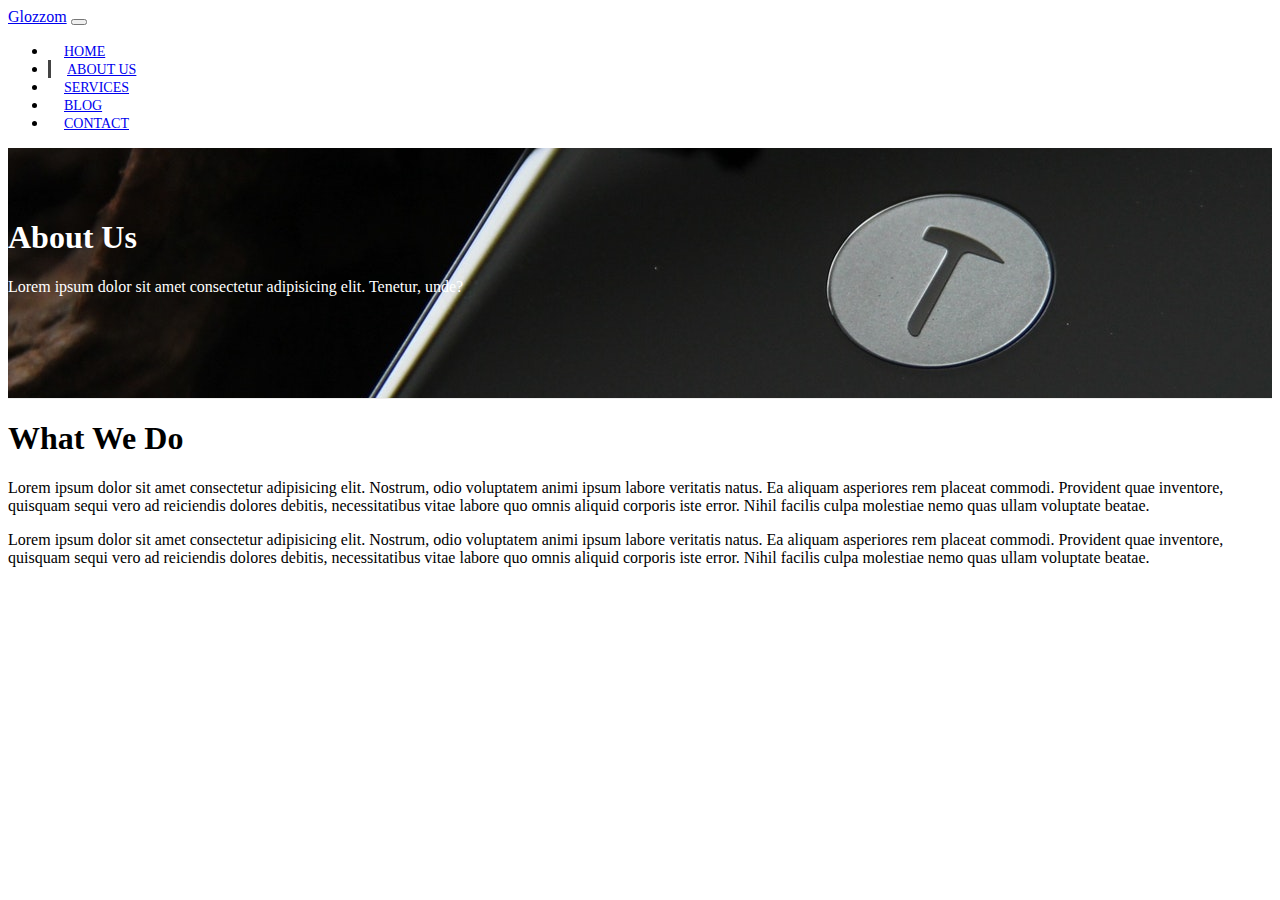
==== about.html @ 98076b3d "Page Header and About Section With Rounded Image" ====
<!DOCTYPE html>
<html lang="en">
  <head>
    <meta charset="UTF-8" />
    <meta name="viewport" content="width=device-width, initial-scale=1.0" />
    <meta http-equiv="X-UA-Compatible" content="ie=edge" />
    <link
      rel="stylesheet"
      href="https://use.fontawesome.com/releases/v5.0.13/css/all.css"
      integrity="sha384-DNOHZ68U8hZfKXOrtjWvjxusGo9WQnrNx2sqG0tfsghAvtVlRW3tvkXWZh58N9jp"
      crossorigin="anonymous"
    />
    <link
      rel="stylesheet"
      href="https://stackpath.bootstrapcdn.com/bootstrap/4.1.1/css/bootstrap.min.css"
      integrity="sha384-WskhaSGFgHYWDcbwN70/dfYBj47jz9qbsMId/iRN3ewGhXQFZCSftd1LZCfmhktB"
      crossorigin="anonymous"
    />
    <link
      rel="stylesheet"
      href="https://cdnjs.cloudflare.com/ajax/libs/slick-carousel/1.9.0/slick.css"
    />
    <link
      rel="stylesheet"
      href="https://cdnjs.cloudflare.com/ajax/libs/slick-carousel/1.9.0/slick-theme.min.css"
      integrity="sha256-4hqlsNP9KM6+2eA8VUT0kk4RsMRTeS7QGHIM+MZ5sLY="
      crossorigin="anonymous"
    />
    <link rel="stylesheet" href="css/style.css" />

    <title>My Glozzom</title>
  </head>
  <body>
    <!-- Start here -->
    <nav class="navbar navbar-expand-sm navbar-dark bg-dark">
      <div class="container">
        <a href="index.html" class="navbar-brand">Glozzom</a>
        <button
          class="navbar-toggler"
          type="button"
          data-toggle="collapse"
          data-target="#collapse"
          aria-controls="navbarSupportedContent"
          aria-expanded="false"
          aria-label="Toggle navigation"
        >
          <span class="navbar-toggler-icon"></span>
        </button>
        <div class="collapse navbar-collapse" id="collapse">
          <ul class="navbar-nav ml-auto">
            <li class="nav-item ">
              <a href="index.html" class="nav-link ">Home</a>
            </li>
            <li class="nav-item active">
              <a href="about.html" class="nav-link">About Us</a>
            </li>
            <li class="nav-item">
              <a href="services.html" class="nav-link">Services</a>
            </li>
            <li class="nav-item">
              <a href="blog.html" class="nav-link">Blog</a>
            </li>
            <li class="nav-item">
              <a href="contact.html" class="nav-link">Contact</a>
            </li>
          </ul>
        </div>
      </div>
    </nav>
    <!-- Page Header -->
    <header id="page-header">
      <div class="container">
        <div class="row">
          <div class="col-md-6 m-auto text-center">
            <h1>About Us</h3>
            <p>
              Lorem ipsum dolor sit amet consectetur adipisicing elit. Tenetur,
              unde?
            </p>
          </div>
        </div>
      </div>
    </header>

    <!--About Section  -->
    <section id="about" class='py-3'>
      <div class="container">
        <div class="row">
          <div class="col-md-6">
            <h1>What We Do</h1>
            <p>Lorem ipsum dolor sit amet consectetur adipisicing elit. Nostrum, odio voluptatem animi ipsum labore veritatis natus. Ea aliquam asperiores rem placeat commodi. Provident quae inventore, quisquam sequi vero ad reiciendis dolores debitis, necessitatibus vitae labore quo omnis aliquid corporis iste error. Nihil facilis culpa molestiae nemo quas ullam voluptate beatae.</p>
            <p>Lorem ipsum dolor sit amet consectetur adipisicing elit. Nostrum, odio voluptatem animi ipsum labore veritatis natus. Ea aliquam asperiores rem placeat commodi. Provident quae inventore, quisquam sequi vero ad reiciendis dolores debitis, necessitatibus vitae labore quo omnis aliquid corporis iste error. Nihil facilis culpa molestiae nemo quas ullam voluptate beatae.</p>
          </div>
          <div class="col-md-6">
            <img src="https://source.unsplash.com/random/700x700/?technology" alt="" class='img-fluid rounded-circle d-none d-md-block about-img'>
          </div>
        </div>
      </div>
    </section>
    <!-- DO NOT USE SLIM VERSION OF JQUERY -->
    <script
      src="https://code.jquery.com/jquery-3.3.1.min.js"
      integrity="sha256-FgpCb/KJQlLNfOu91ta32o/NMZxltwRo8QtmkMRdAu8="
      crossorigin="anonymous"
    ></script>
    <script
      src="https://cdnjs.cloudflare.com/ajax/libs/popper.js/1.14.3/umd/popper.min.js"
      integrity="sha384-ZMP7rVo3mIykV+2+9J3UJ46jBk0WLaUAdn689aCwoqbBJiSnjAK/l8WvCWPIPm49"
      crossorigin="anonymous"
    ></script>
    <script
      src="https://stackpath.bootstrapcdn.com/bootstrap/4.1.1/js/bootstrap.min.js"
      integrity="sha384-smHYKdLADwkXOn1EmN1qk/HfnUcbVRZyYmZ4qpPea6sjB/pTJ0euyQp0Mk8ck+5T"
      crossorigin="anonymous"
    ></script>
    <script
      src="https://cdnjs.cloudflare.com/ajax/libs/slick-carousel/1.9.0/slick.js"
      integrity="sha256-zUQGihTEkA4nkrgfbbAM1f3pxvnWiznBND+TuJoUv3M="
      crossorigin="anonymous"
    ></script>

    <script>
      //Get the current year for the copyright
      $("#year").text(new Date().getFullYear());
      //Carousel Silder timer
      $(".carousel").carousel({
        interval: 6000,
        pause: "hover"
      });
    </script>
  </body>
</html>
---- css/style.css ----
body {
  overflow-x: hidden;
}

.navbar .nav-link {
  font-size: 14px;
  text-transform: uppercase;
  padding-left: 1rem !important;
  padding-right: 1rem !important;
}
.navbar .nav-item.active {
  border-left: #444 3px solid;
}

.carousel-item {
  height: 450px;
}

.carousel-image-1 {
  background: url("../img/image1.jpg");
  background-size: cover;
}
.carousel-image-2 {
  background: url("../img/image2.jpg");
  background-size: cover;
}
.carousel-image-3 {
  background: url("../img/image3.jpg");
  background-size: cover;
}

#home-heading {
  position: relative;
  min-height: 200px;
  background: url("../img/lights.jpg");
  background-attachment: fixed;
  background-repeat: no-repeat;

  color: #fff;
}

.dark-overlay {
  position: absolute;
  top: 0;
  left: 0;
  width: 100%;
  height: 100%;
  background: rgba(0, 0, 0, 0.7);
}

#video-play {
  position: relative;
  min-height: 200px;
  background: url("../img/media.jpg");
  background-attachment: fixed;
  background-repeat: no-repeat;
  background-position: 0 -300;
  text-align: center;
  color: #fff;
}

#main-footer {
  background: black;
  color: #fff;
}

#video-play a {
  color: #fff;
}
#page-header {
  height: 200px;
  background: url("../img/image1.jpg");
  background-position: 0 -360px;
  background-attachment: fixed;
  color: #fff;
  border-bottom: 1px #eee solid;
  padding-top: 50px;
}

.about-img {
  margin-top: -50px;
}
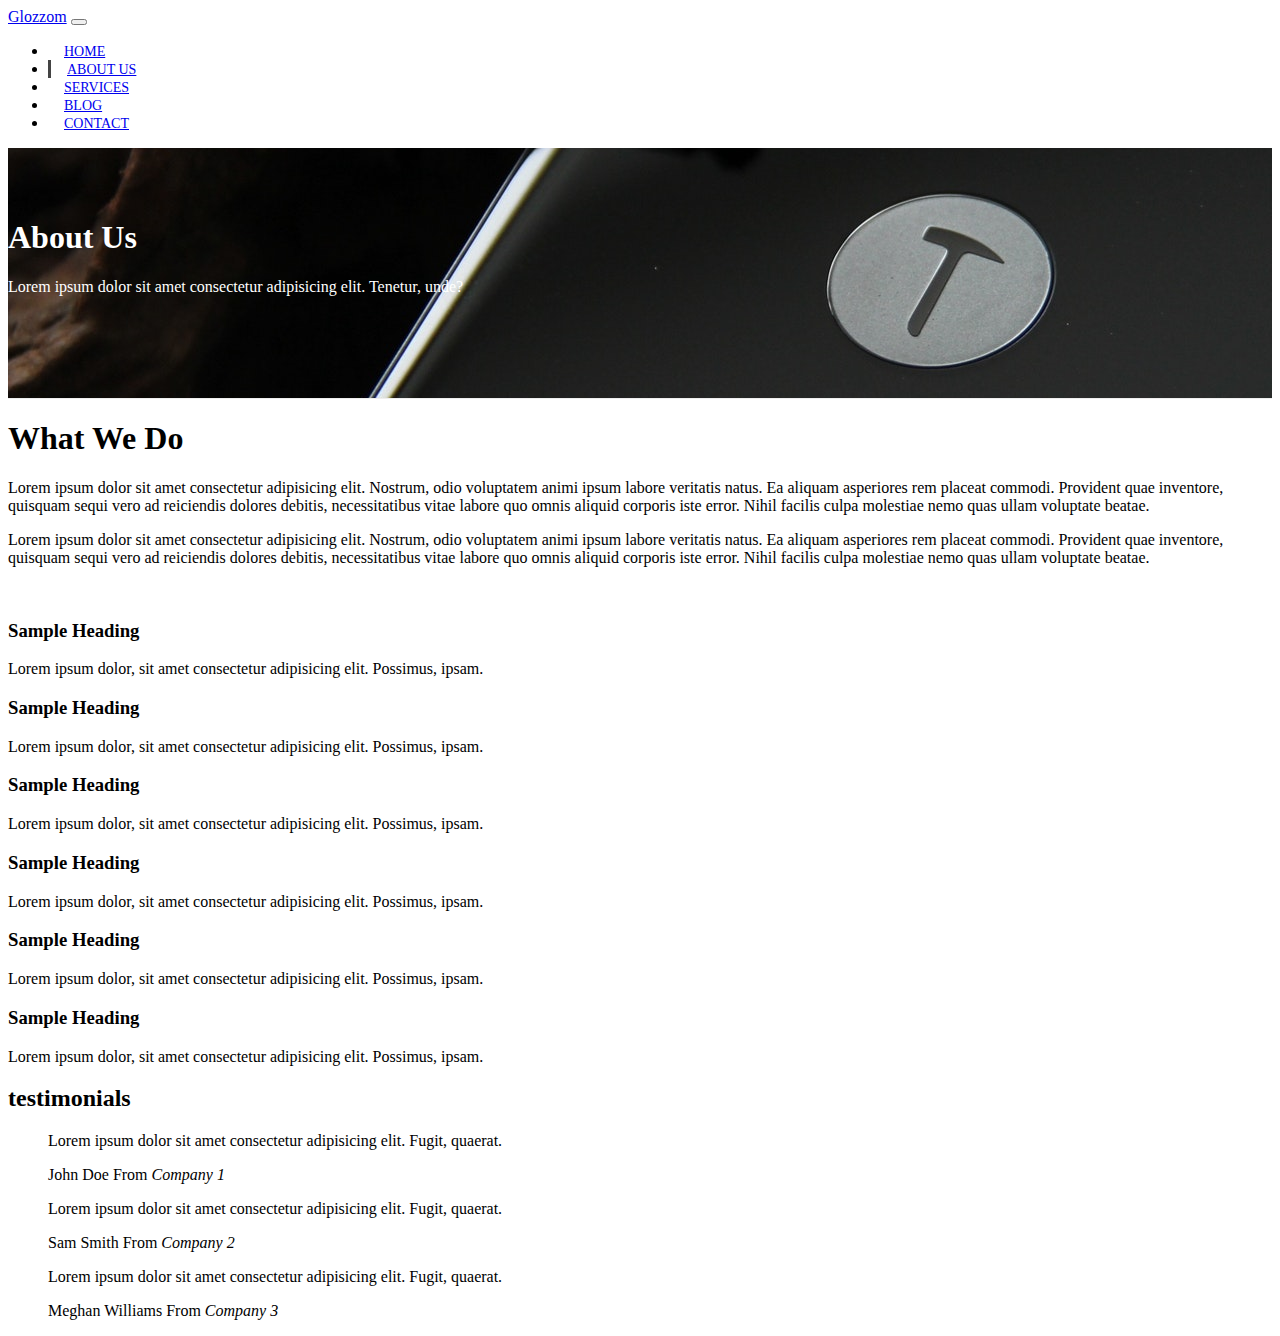
==== commit a6ff9193: "Testimonials in third party carousel slider" ====
--- a/about.html
+++ b/about.html
@@ -97,6 +97,115 @@
         </div>
       </div>
     </section>
+    <!-- Icon-Boxes -->
+    <section id="icon-boxes" class="p-5">
+      <div class="container">
+        <!-- First Row -->
+        <div class="row mb-4">
+          <div class="col-md-4">
+            <div class="card bg-danger text-white text-center">
+              <div class="card-body">
+                <i class="fas fa-building fa-3x"></i>
+                <h3>Sample Heading</h3>
+                Lorem ipsum dolor, sit amet consectetur adipisicing elit. Possimus, ipsam.
+              </div>
+            </div>
+          </div>
+          <div class="col-md-4">
+              <div class="card bg-dark text-white text-center">
+                  <div class="card-body">
+                    <i class="fas fa-bullhorn fa-3x"></i>
+                    <h3>Sample Heading</h3>
+                    Lorem ipsum dolor, sit amet consectetur adipisicing elit. Possimus, ipsam.
+                  </div>
+                </div>
+          </div>
+          <div class="col-md-4">
+              <div class="card bg-danger text-white text-center">
+                  <div class="card-body">
+                    <i class="fas fa-comments fa-3x"></i>
+                    <h3>Sample Heading</h3>
+                    Lorem ipsum dolor, sit amet consectetur adipisicing elit. Possimus, ipsam.
+                  </div>
+                </div>
+          </div>
+        </div>
+        <!-- Second Row -->
+        <div class="row mb-4">
+          <div class="col-md-4">
+            <div class="card bg-dark text-white text-center">
+              <div class="card-body">
+                <i class="fas fa-box fa-3x"></i>
+                <h3>Sample Heading</h3>
+                Lorem ipsum dolor, sit amet consectetur adipisicing elit. Possimus, ipsam.
+              </div>
+            </div>
+          </div>
+          <div class="col-md-4">
+              <div class="card bg-danger text-white text-center">
+                  <div class="card-body">
+                    <i class="fas fa-credit-card fa-3x"></i>
+                    <h3>Sample Heading</h3>
+                    Lorem ipsum dolor, sit amet consectetur adipisicing elit. Possimus, ipsam.
+                  </div>
+                </div>
+          </div>
+          <div class="col-md-4">
+              <div class="card bg-dark text-white text-center">
+                  <div class="card-body">
+                    <i class="fas fa-coffee fa-3x"></i>
+                    <h3>Sample Heading</h3>
+                    Lorem ipsum dolor, sit amet consectetur adipisicing elit. Possimus, ipsam.
+                  </div>
+                </div>
+          </div>
+        </div>
+      </div>
+    </section>
+    <!-- Testimonials -->
+    <!-- TESTIMONIALS -->
+  <section id="testimonials" class="p-4 bg-dark text-white">
+      <div class="container">
+        <h2 class="text-center">testimonials</h2>
+        <div class="row text-center">
+          <div class="col">
+            <div class="slider">
+              <div>
+                <blockquote class="blockquote">
+                  <p class="mb-0">
+                    Lorem ipsum dolor sit amet consectetur adipisicing elit. Fugit, quaerat.
+                  </p>
+                  <footer class="blockquote-footer">John Doe From
+                    <cite title="Company 1">Company 1</cite>
+                  </footer>
+                </blockquote>
+              </div>
+              <div>
+                <blockquote class="blockquote">
+                  <p class="mb-0">
+                    Lorem ipsum dolor sit amet consectetur adipisicing elit. Fugit, quaerat.
+                  </p>
+                  <footer class="blockquote-footer">Sam Smith From
+                    <cite title="Company 2">Company 2</cite>
+                  </footer>
+                </blockquote>
+              </div>
+              <div>
+                <blockquote class="blockquote">
+                  <p class="mb-0">
+                    Lorem ipsum dolor sit amet consectetur adipisicing elit. Fugit, quaerat.
+                  </p>
+                  <footer class="blockquote-footer">Meghan Williams From
+                    <cite title="Company 3">Company 3</cite>
+                  </footer>
+                </blockquote>
+              </div>
+            </div>
+          </div>
+        </div>
+      </div>
+    </section>
+  
     <!-- DO NOT USE SLIM VERSION OF JQUERY -->
     <script
       src="https://code.jquery.com/jquery-3.3.1.min.js"
@@ -123,10 +232,12 @@
       //Get the current year for the copyright
       $("#year").text(new Date().getFullYear());
       //Carousel Silder timer
-      $(".carousel").carousel({
-        interval: 6000,
-        pause: "hover"
-      });
+      $('.slider').slick({
+      infinite: true,
+      slideToShow: 1,
+      slideToScroll: 1
+    });
+
     </script>
   </body>
 </html>
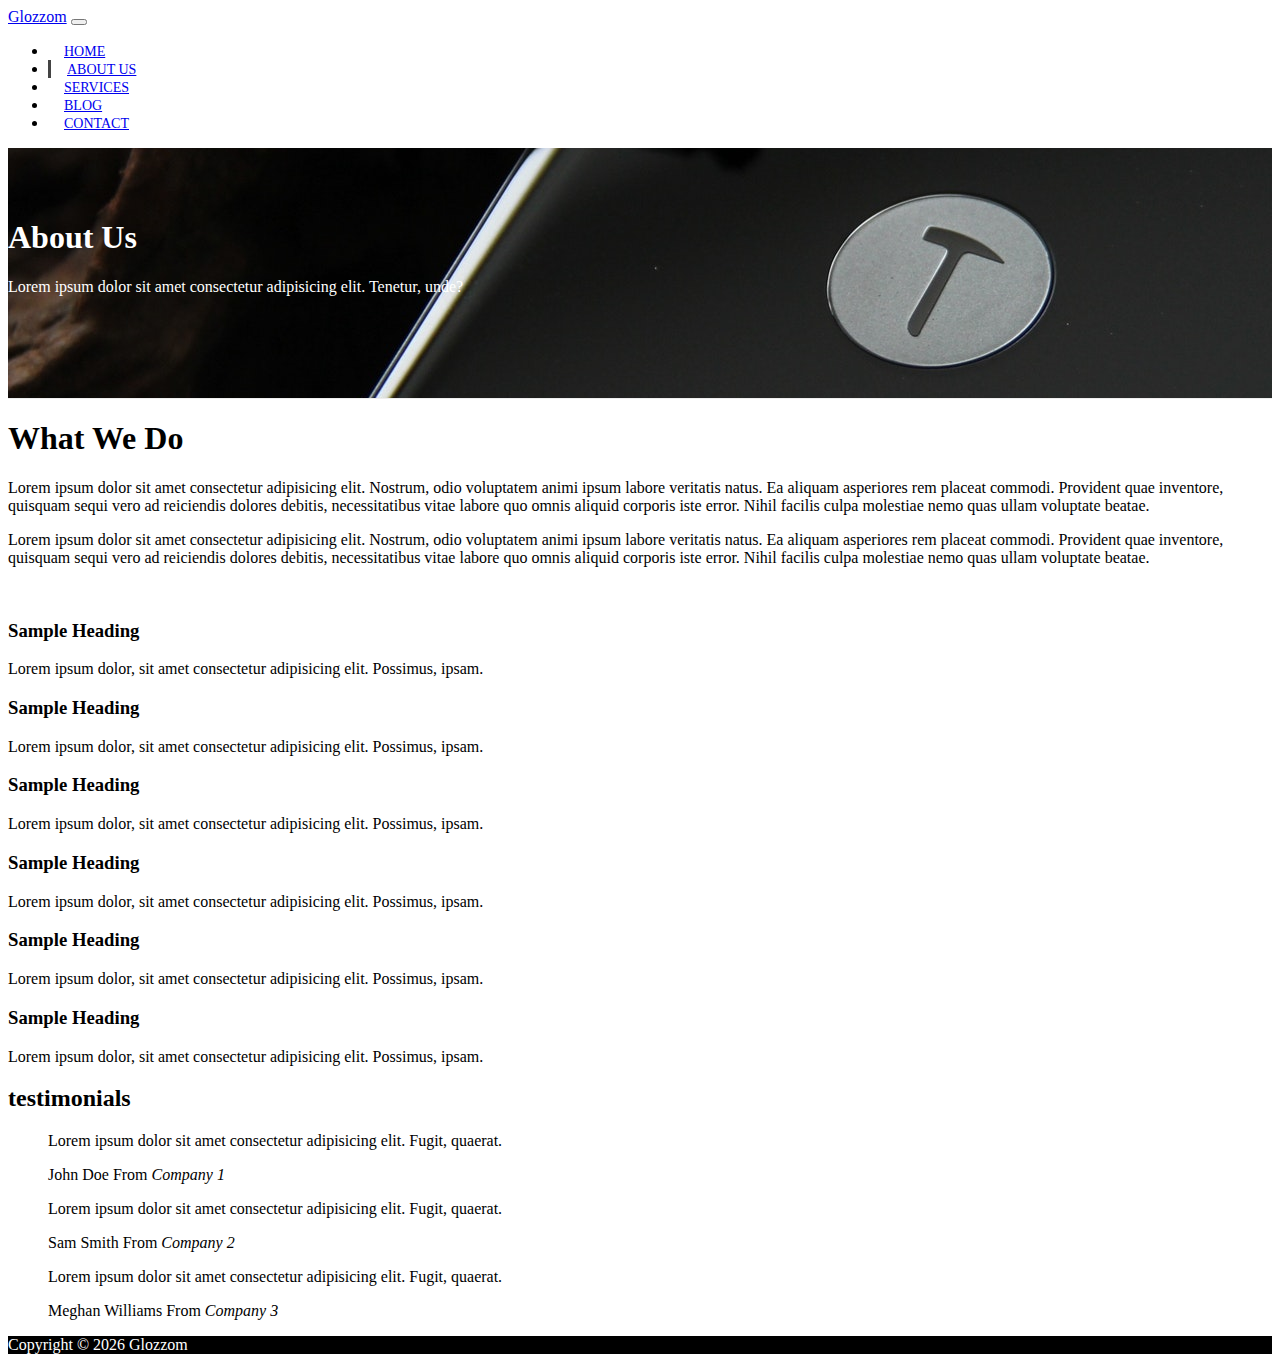
==== commit 02fe8125: "Testimonials in third party carousel slider" ====
--- a/about.html
+++ b/about.html
@@ -205,6 +205,20 @@
         </div>
       </div>
     </section>
+
+   <!-- FOOTER -->
+  <footer id="main-footer" class="text-center p-4">
+      <div class="container">
+        <div class="row">
+          <div class="col">
+            <p>Copyright &copy;
+              <span id="year"></span> Glozzom</p>
+          </div>
+        </div>
+      </div>
+    </footer>
+  
+
   
     <!-- DO NOT USE SLIM VERSION OF JQUERY -->
     <script
